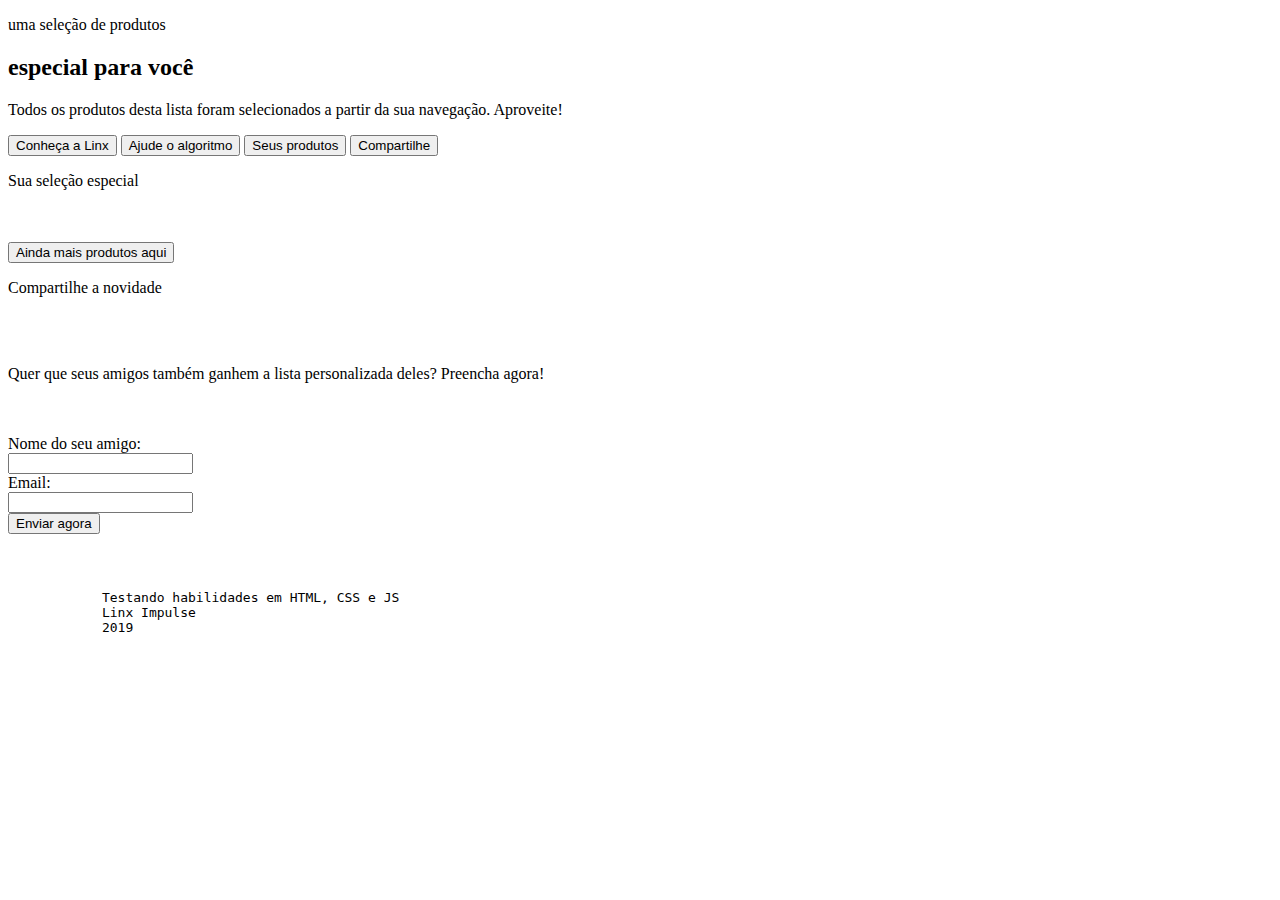
==== Desafio.html @ 24558305 "Marcação do arquivo html" ====
<!DOCTYPE html>
<html lang="pt-BR">

<head>
    <meta charset="UTF-8">
    <meta name="viewport" content="width=device-width, initial-scale=1.0">
    <title>Document</title>
    <link rel="stylesheet" type="text/css" href="desafio.css">
     
</head>

<body>

    <div class="header">
        <p class="margin fontwhite mbottom0 font20">uma seleção de produtos</p>
        <h2 class="fontwhite font40posit mbottom0">especial para você</h2>
        <p class="font14 fontwhite">Todos os produtos desta lista foram selecionados a partir da sua navegação.
            Aproveite!</p>

        <input type="button" class="headblock font14" value="Conheça a Linx">
        <input type="button" class="headblock font14" value="Ajude o algoritmo">
        <input type="button" class="headblock font14" value="Seus produtos">
        <input type="button" class="headblock font14" value="Compartilhe">

    </div>

    <p class="selec fontgrey font18bold">Sua seleção especial</p>

    <div class="bigcontainer" id="_container">
       
    </div>
    </br> </br>
    <input type="button" class="moreprodbutton" value="Ainda mais produtos aqui">


    <p class="selec fontgrey font18bold">Compartilhe a novidade</p>
    </br></br>
    <p class="font14 fontgrey">Quer que seus amigos também ganhem a lista personalizada deles? Preencha agora!</p>
    </br></br>


    <form action="/action_page.php">
        <div class="emailcontainer">
            <div class="divemail">
                <label class="font12 fontgrey transfemail1" for="name">Nome do seu amigo:</label><br>
                <input type="text" class="formemail" name="name">
            </div>
            <div class="divemail">
                <label class="font12 fontgrey" for="lname">Email:</label><br>
                <input type="email" class="formemail" name="lname">
            </div>

        </div>
        <input type="submit" class="moreprodbutton" value="Enviar agora">
    </form>


    <div class="footer">
        <pre>
        <p class="font14 fontwhite ">
            Testando habilidades em HTML, CSS e JS
            Linx Impulse
            2019    
        </p>
        </pre>
    </div>

    <script src="desafio.js"></script> 

</body>

</html>
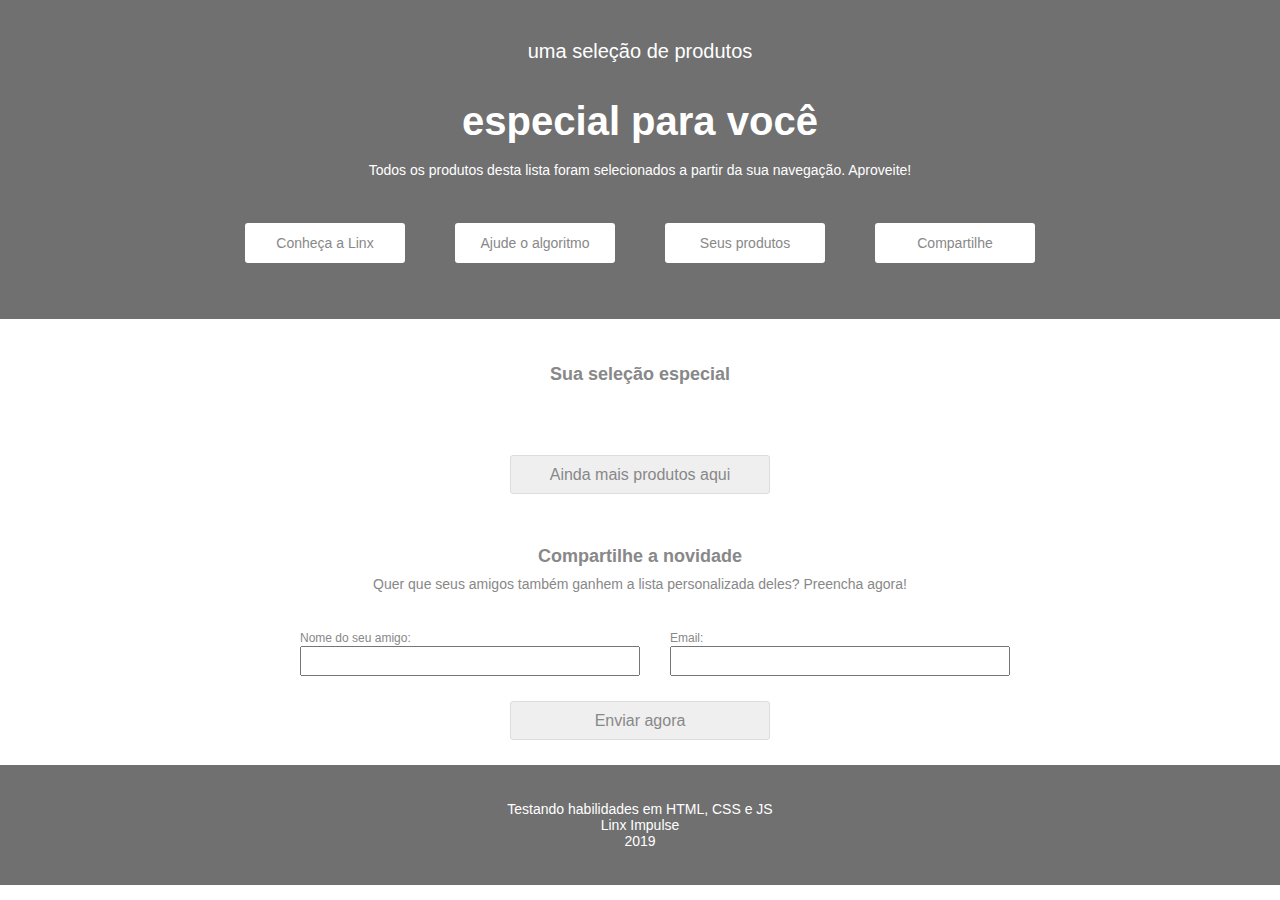
==== commit bba0c17b: "Adaptando para HTML5 e melhorando pequenos pontos" ====
--- a/Desafio.html
+++ b/Desafio.html
@@ -6,14 +6,15 @@
     <meta name="viewport" content="width=device-width, initial-scale=1.0">
     <title>Document</title>
     <link rel="stylesheet" type="text/css" href="desafio.css">
-     
+
 </head>
 
-<body>
-
+<header>
     <div class="header">
         <p class="margin fontwhite mbottom0 font20">uma seleção de produtos</p>
-        <h2 class="fontwhite font40posit mbottom0">especial para você</h2>
+        <br><br>
+        <h2 class="fontwhite font40 mbottom0">especial para você</h2>
+        <br>
         <p class="font14 fontwhite">Todos os produtos desta lista foram selecionados a partir da sua navegação.
             Aproveite!</p>
 
@@ -23,13 +24,16 @@
         <input type="button" class="headblock font14" value="Compartilhe">
 
     </div>
+</header>
 
+<body>
+    <br>
     <p class="selec fontgrey font18bold">Sua seleção especial</p>
+    <br>
+    <div class="bigcontainer" id="_container">
 
-    <div class="bigcontainer" id="_container">
-       
     </div>
-    </br> </br>
+    </br> </br> <br>
     <input type="button" class="moreprodbutton" value="Ainda mais produtos aqui">
 
 
@@ -55,18 +59,17 @@
     </form>
 
 
-    <div class="footer">
-        <pre>
-        <p class="font14 fontwhite ">
-            Testando habilidades em HTML, CSS e JS
-            Linx Impulse
-            2019    
-        </p>
-        </pre>
-    </div>
-
-    <script src="desafio.js"></script> 
+    <script src="desafio.js"></script>
 
 </body>
+<footer>
+
+    <div class="footer">
+        <br><br>
+        <p class="font14 fontwhite ">Testando habilidades em HTML, CSS e JS</p>
+        <p class="font14 fontwhite ">Linx Impulse</p>
+        <p class="font14 fontwhite ">2019</p>
+    </div>
+</footer>
 
 </html>--- a/desafio.css
+++ b/desafio.css
@@ -0,0 +1,159 @@
+*{
+    box-sizing: border-box;
+    margin: 0;
+    padding: 0;
+    font-family: Helvetica;
+    text-align: center;
+}
+
+.margin{
+    margin-top: 40px;
+}
+
+.font12{
+    font-size: 12px;  
+}
+
+.font14{
+    font-size: 14px;
+}
+
+.font20{
+    font-size: 20px;
+}
+
+.font40{
+    font-size: 40px;   
+}
+
+.fontwhite{
+    color: #FFFFFF;
+}
+
+.fontgrey{
+    color: #888888;
+}
+
+.font18bold{
+    font-size: 18px;
+    font-weight: bold;
+}
+
+.font16bold{
+    font-size: 16px;
+    font-weight: 800;
+}
+
+.mbottom0{
+    margin-bottom: 0;
+}
+
+.header {
+    background: #707070;
+    width: 100%;
+    height: 319px;
+    margin: 0;
+    display: table;
+}
+
+.lineh01{
+    line-height: 10%;
+}
+
+.headblock {
+    background: white;
+    width: 160px;
+    height: 40px;
+    border-radius: 3px;
+    display: inline-block;
+    margin: 25px;
+    color: #888888;
+    line-height: 7px;
+    border: none;
+    transform: translate(0%, 50%);
+
+}
+
+
+.selec {
+    transform: translate( 0, 130%);
+
+}
+
+
+.bigcontainer{
+    width: 931px;
+    height: auto;
+    display: block;
+    margin-right: auto;
+    margin-left: auto;
+    display: grid;
+    grid-template-columns: auto auto auto auto;
+
+}
+
+.bigcontainer > div {
+    width: 200px;
+    height: 350px;
+    float: left;
+    transform: translate(0%, 15%);
+    margin: 10px;
+    text-align: left;  
+    align-items: flex-start;
+    
+}
+
+.prodbutton{
+    width: 200px;
+    height: 30px;
+    border-radius: 3px;
+    display: inline-block;
+    margin: 25px;
+    color: #888888;
+    line-height: 7px;
+    transform: translate(-10%, -15%);
+
+    border: 1px solid #DCDCDC;
+
+}
+
+.moreprodbutton{
+    width: 260px;
+    height: 39px;
+    border-radius: 3px;
+    margin: 25px;
+    color: #888888;
+    line-height: 7px;
+    border: 1px solid #DCDCDC;
+    font-size: 16px;
+
+ }
+
+ .formemail{
+    width: 340px;
+    height: 30px;
+ }
+
+.emailcontainer{
+    width: 100%;
+    display: table;
+    box-sizing: border-box;    
+}
+
+ .divemail{
+    text-align: left;
+    margin-left: 30px;
+    display: inline-block;
+
+}
+
+.footer {
+
+    background: #707070;
+    width: 100%;
+    height: 120px;
+    margin: 0;
+    display: table;
+    box-sizing: border-box;
+}
+
